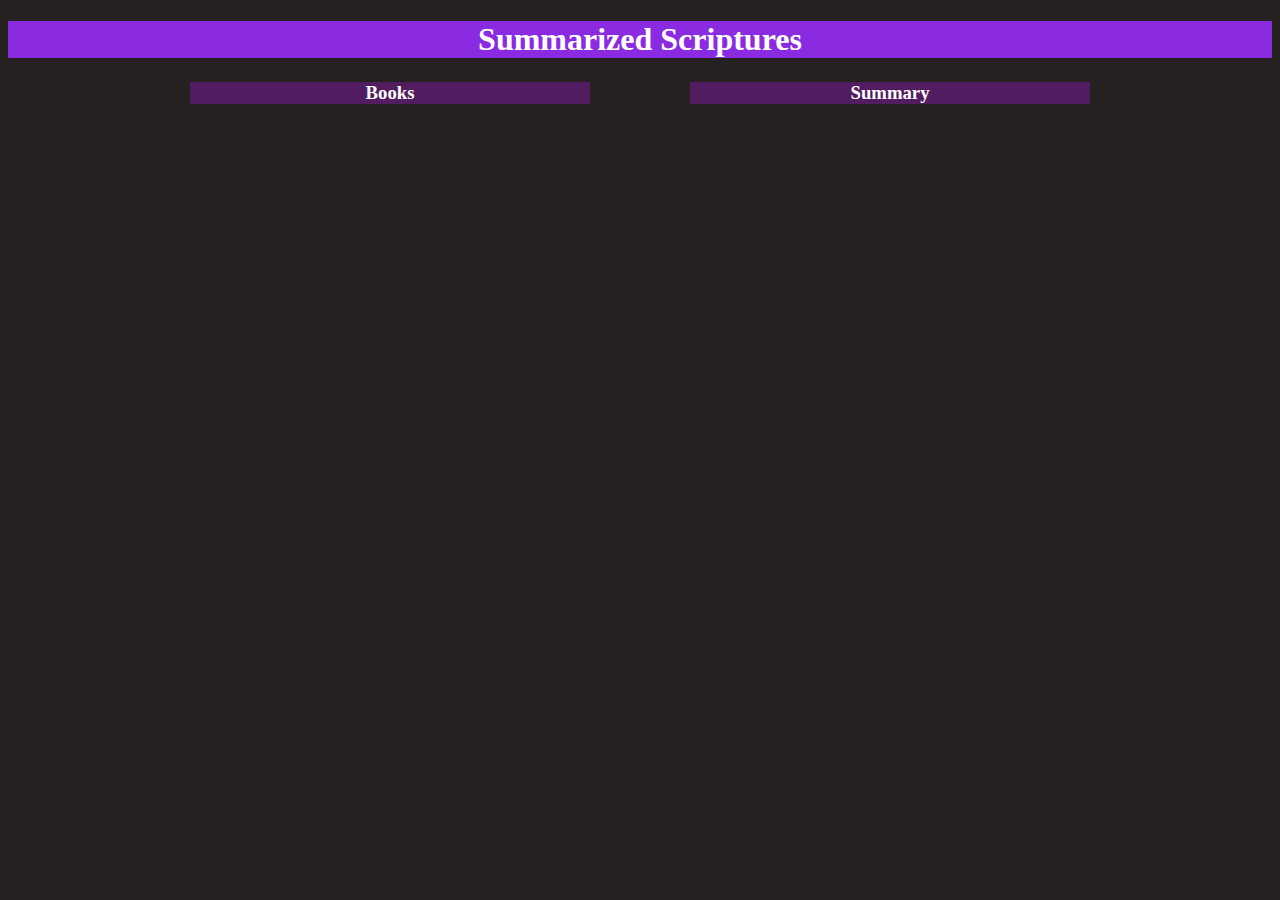
==== final-index.html @ 5e59782b "Testing" ====
<!DOCTYPE html>
<html lang="en">
<head>
    <meta charset="UTF-8">
    <meta name="viewport" content="width=device-width, initial-scale=1.0">
    <title>Final Project</title>
    <link rel="stylesheet" href="styles/final-styles.css" />
</head>
<body>
    <header>
        <h1>Summarized Scriptures</h1>
    </header>
    <main>
        <div id="grid-entry">
            <div id="grid-item">
                <h3 id="left">Books</h3>
            </div>
            <div id="grid-item">
                <h3 id="right">Summary</h3>
            </div>
        </div>
    </main>

    <footer>
        <script src="scripts/final-script.js"></script>
    </footer>
</body>
</html>
---- styles/final-styles.css ----
body {
    background-color: rgb(38, 33, 33);
}

header {
    text-align: center;
    background-color: blueviolet;
    color: white;
}

#left {
    color: white;
    display: inline;
}

#right {
    color: white;
    display: inline;
}

#grid-entry {
    display: grid;
    grid-template-columns: 500px 500px;
    color: white;
    justify-content: center;
    margin: 5px 5px;
}
#grid-item {
    background-color: rgb(82, 28, 96);
    text-align: center;
    margin: 2px 50px;
}


#book {
    margin-left: -75px;
}

a {
    color: green;
}
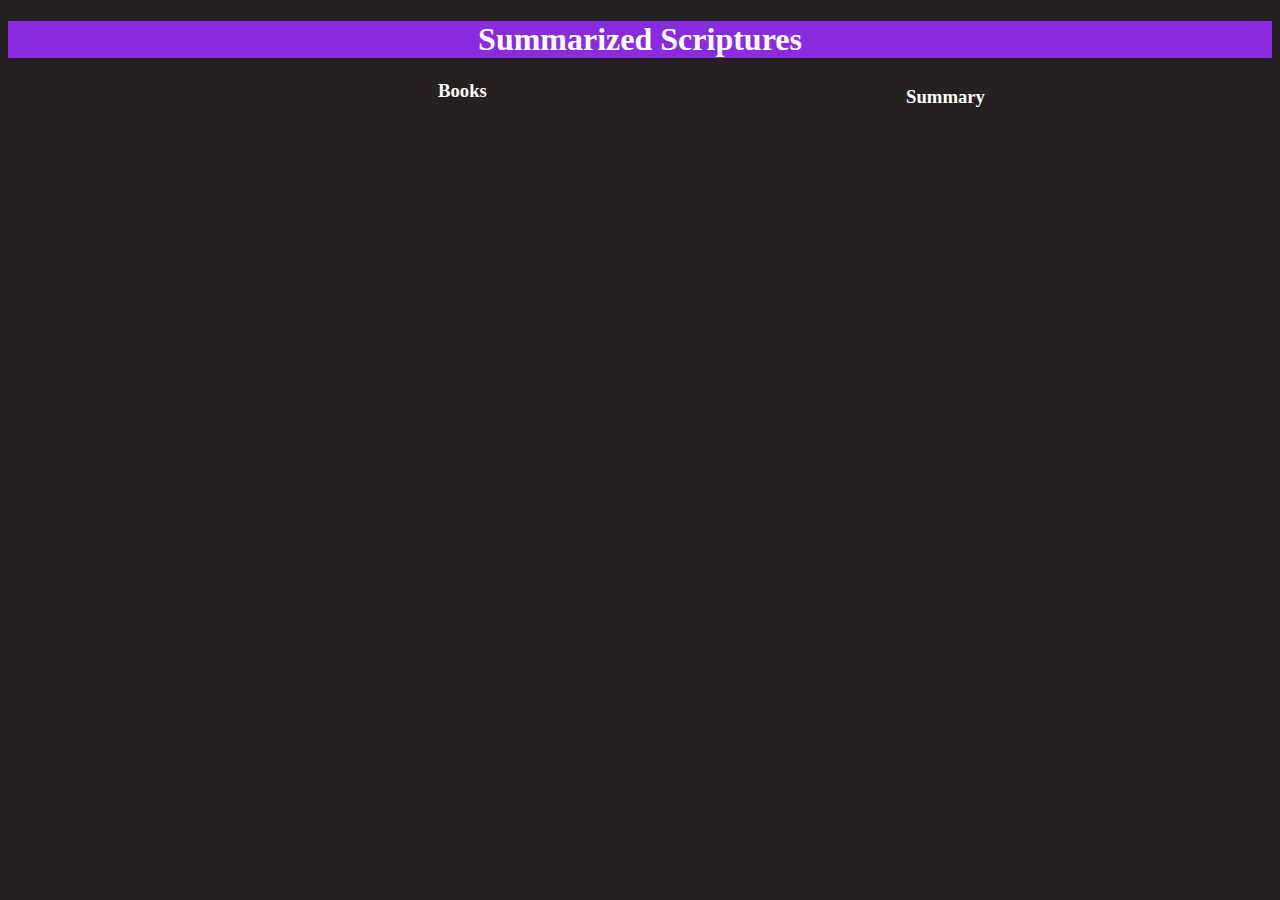
==== commit 4cbdaad7: "Testing Media qeury" ====
--- a/final-index.html
+++ b/final-index.html
@@ -11,13 +11,13 @@
         <h1>Summarized Scriptures</h1>
     </header>
     <main>
+        <h3 id="left">Books</h3>
+        <h3 id="right">Summary</h3>
         <div id="grid-entry">
-            <div id="grid-item">
-                <h3 id="left">Books</h3>
+            <!-- <div id="grid-item-left">
             </div>
-            <div id="grid-item">
-                <h3 id="right">Summary</h3>
-            </div>
+            <div id="grid-item-right">
+            </div> -->
         </div>
     </main>
 
--- a/styles/final-styles.css
+++ b/styles/final-styles.css
@@ -8,34 +8,88 @@
     color: white;
 }
 
+
+button {
+    background-color: rgb(45, 37, 48);
+    color: white;
+    margin: 3px;
+    border-color: rgb(45, 37, 48);
+    border-style: hidden;
+    width: 80px;
+    height: 30px;
+}
+
+button:hover {
+    background-color: white;
+    color: black;
+}
+
+#grid-entry {
+    display: grid;
+    grid-template-columns: 350px 500px;
+    color: white;
+    justify-content: center;
+    margin: 5px 5px;
+}
+
+/* Working on the grid-column to stretch the sides */
+
 #left {
     color: white;
-    display: inline;
+    margin-left: 430px;
 }
 
 #right {
     color: white;
-    display: inline;
+    margin-top: -35px;
+    margin-left: 898px;
 }
 
+#grid-item-left {
+    background-color: rgb(82, 28, 96);
+    text-align: center;
+    margin: 2px 50px;
+    grid-column: 1/2;
+    height: 36px;
+    max-height: 36px;
+    max-width: 150px;
+}
+
+#grid-item-right {
+    background-color: rgb(82, 28, 96);;
+    text-align: center;
+    margin: 2px 50px;
+    grid-column: 2/3;
+    grid-row-start: 0;
+    max-width: 600px;
+    margin-top: -30px;
+}
+
+@media (max-width: 480px) {
 #grid-entry {
     display: grid;
-    grid-template-columns: 500px 500px;
+    grid-template-columns: 100px 350px;
     color: white;
     justify-content: center;
     margin: 5px 5px;
 }
-#grid-item {
+
+#left {
+    color: white;
+    margin-left: 20px;
+}
+
+#grid-item-left {
     background-color: rgb(82, 28, 96);
     text-align: center;
-    margin: 2px 50px;
+    grid-column: 1/2;
+    max-width: 100px;
+    max-height: 30px;
 }
 
-
-#book {
-    margin-left: -75px;
+#grid-item-right {
+    grid-column: 2/3;
+    max-width: 350;
+    margin-top: -15px;
 }
-
-a {
-    color: green;
 }